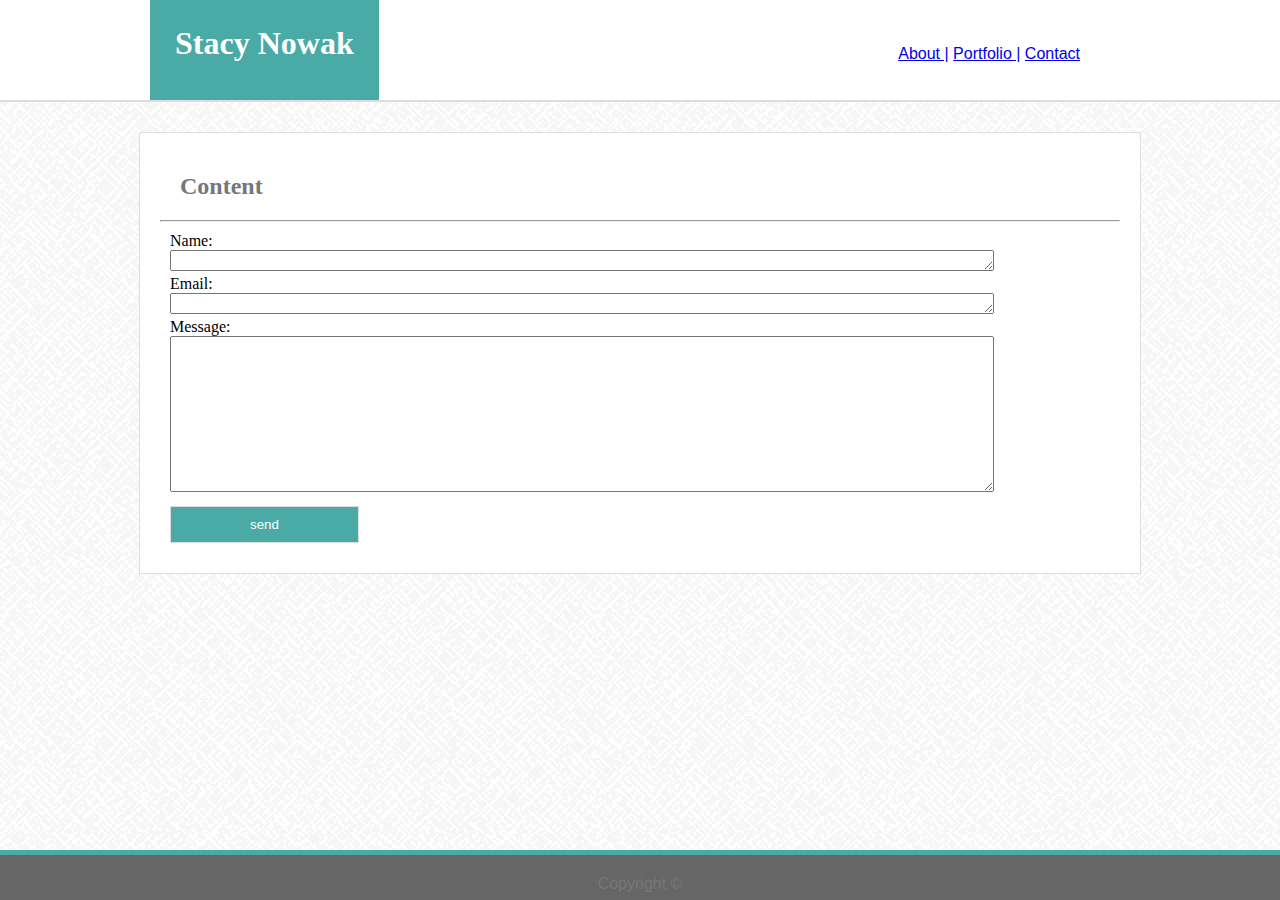
==== contact.html @ d701595d "added HTML content to files and style on CSS page" ====
<!DOCTYPE html>
<html lang="en-us">

<head>

    <meta charset="UTF-8">
    <title>Contact</title>
    <link rel="stylesheet" type="text/css" href="assets/css/style.css">

</head>

<body>

    <div class="top">
        <header>
            <h1>Stacy Nowak</h1>
        </header>

        <nav>
            <ul>
                <li><a href="index.html">About |</a></li>
                <li><a href="portfolio.html">Portfolio |</a></li>
                <li><a href="contact.html">Contact</a></li>
            </ul>
        </nav>
    </div>
 
    <div class="content">
        <h2>Content</h2>
        <hr>
        <form>
            Name:<br>
            <textarea cols="100" rows="1"></textarea><br>
            Email:<br>
            <textarea cols="100" rows="1"></textarea><br>
            Message:<br>
            <textarea cols="100" rows="10"></textarea><br>
            <input id="button" type="sumbit" value="send">
        </form>
    </div>

    <footer>
        Copyright ©
    </footer>

</body>
---- assets/css/style.css ----
* {
    margin: 0px;
}

body {
    background-image: url(../images/greyzz_@2X.png);
    height: 100%;
}

.page-wrap {
    min-height: 100%;
    margin-bottom: -25px;
}

.page-wrap:after {
    content: "";
    display: block;
}

footer, .page-wrap:after {
    height: 25px;
}

/* This section for across the top of the page. */

.top {
    overflow: auto;
    background-color: #ffffff;
    border-bottom: solid 2px #dddddd;
    margin: 0px 0px 30px 0px;
    height: 100px;
    width: 100%;
}

header {
    float: left;
    background-color: #4aaaa5;
    text-align: center;
    height: 100px;
    padding: 0px 15px 0px 15px;
    margin-left: 150px;
}

h1 {
    color: #ffffff;
    font-family: Georgia, 'Times New Roman', Times, serif;
    padding: 25px 10px 25px 10px;
}

nav {
    float: right;
    margin: 45px 200px 45px 0px;
    color: #777777;
    font-family: Arial, 'Helvetica neue', Helvetica, sans-serif;
}

#links, li {
    list-style-type: none;
    display: inline;
}

/* Middle content of the page */


.content {
    clear:both;
    width: 960px;
    background-color: #ffffff;
    border: solid thin #dddddd;
    margin: 30px auto;
    padding: 20px;
    position: relative;
}

h2 {
    color: #777777;
    font-family: Georgia, 'Times New Roman', Times, serif;
    padding: 20px;
}

p {
    color: #777777;
    font-family: Arial, 'Helvetica neue', Helvetica, sans-serif;
    padding: 10px;
}

/* Content Elements only on index */

#stacypic {
    float: left;
    height: 200px;
    width: 150px;
    padding: 20px;
}

/* Content Elements only on portfolio */

.portpic {
    position: relative;
    height: 200px;
    width: 200px;
    margin: 20px;
    border: solid thin lightgrey;
}

.label {
    position: absolute;
    bottom: 50px;
    background-color: #4aaaa5;
    color: #ffffff;
    width: 100%;
    height: 30px;
    text-align: center;
    padding-top: 15px;
}

#pic1{

}

#pic2 {
    
}

#pic3 {
    
}

#pic4 {
    
}

#pic5 {
    
}

/* Content Elements only on contact */

form {
    padding: 10px;
}

#button {
    background-color: #4aaaa5;
    color: #ffffff;
    text-align: center;
    border: solid thin #dddddd;
    padding: 10px 5px 10px 5px;
    margin-top: 10px;
}

/* Footer across bottom of page */

footer {
    color: #777777;
    font-family: Arial, 'Helvetica neue', Helvetica, sans-serif;
    background-color: #666666;
    text-align: center;
    padding-bottom: 0;
    padding-top: 20px;
    border-top: solid 5px #4aaaa5;
    position: fixed;
    bottom: 0;
    left: 0;
    width: 100%;
}
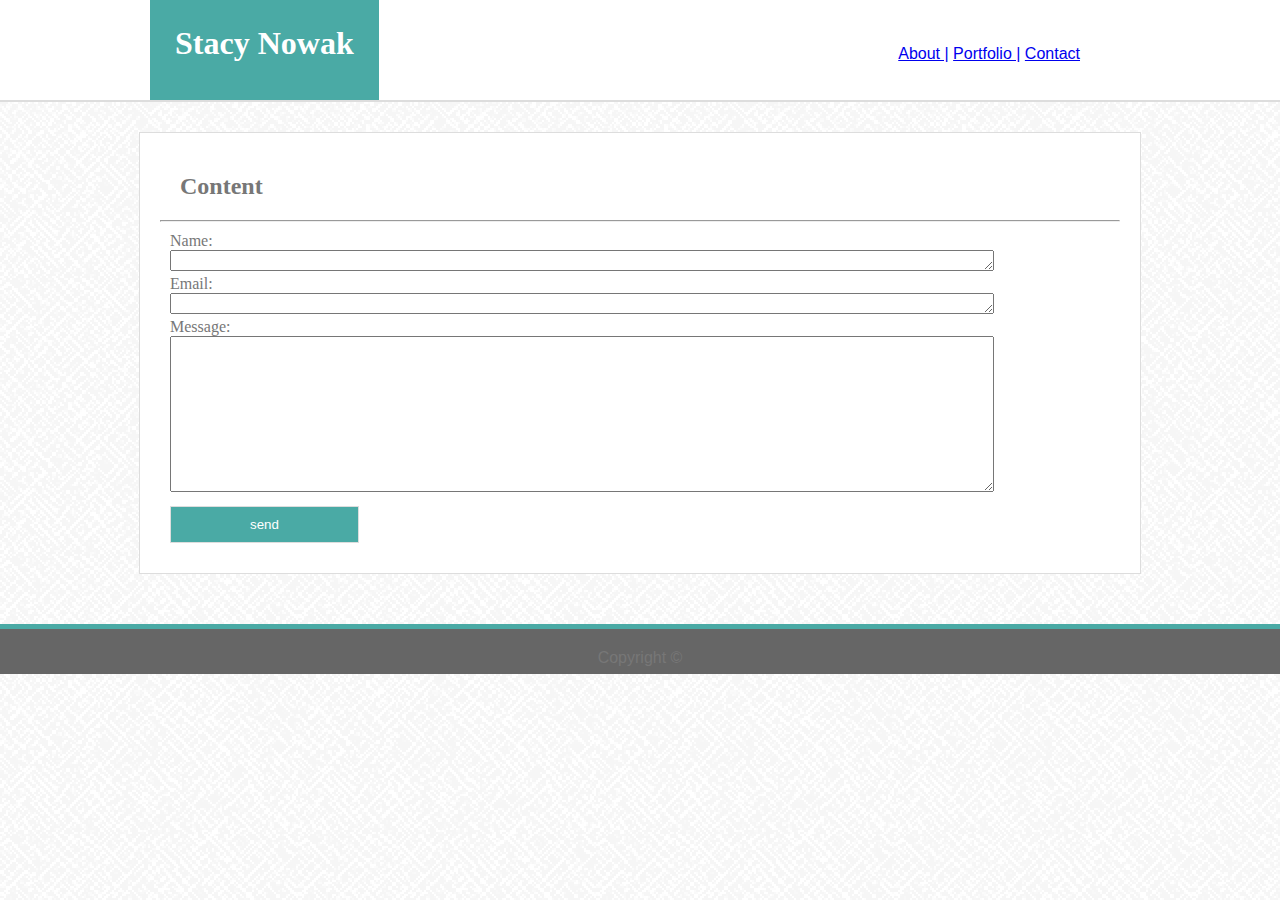
==== commit 67cda94f: "updated html and css files to a basic completion" ====
--- a/contact.html
+++ b/contact.html
@@ -10,7 +10,7 @@
 </head>
 
 <body>
-
+    <div class="page-wrap">
     <div class="top">
         <header>
             <h1>Stacy Nowak</h1>
@@ -38,6 +38,7 @@
             <input id="button" type="sumbit" value="send">
         </form>
     </div>
+    </div>
 
     <footer>
         Copyright ©
--- a/assets/css/style.css
+++ b/assets/css/style.css
@@ -17,7 +17,7 @@
     display: block;
 }
 
-footer, .page-wrap:after {
+.page-wrap:after {
     height: 25px;
 }
 
@@ -67,9 +67,9 @@
     width: 960px;
     background-color: #ffffff;
     border: solid thin #dddddd;
-    margin: 30px auto;
+    margin: 30px auto 50px auto;
     padding: 20px;
-    position: relative;
+    position: relative;    
 }
 
 h2 {
@@ -95,7 +95,12 @@
 
 /* Content Elements only on portfolio */
 
+#portcon {
+    height: 840px;
+}
+
 .portpic {
+    overflow: auto;
     position: relative;
     height: 200px;
     width: 200px;
@@ -115,29 +120,40 @@
 }
 
 #pic1{
-
+    position: absolute;
+    top: 100px;
+    left: 20px;
 }
 
 #pic2 {
-    
+    position: absolute;
+    top: 100px;
+    left: 260px;
 }
 
 #pic3 {
-    
+    position: absolute;
+    top: 350px;
+    left: 20px;
 }
 
 #pic4 {
-    
+    position: absolute;
+    top: 350px;
+    left: 260px;
 }
 
 #pic5 {
-    
+    position: absolute;
+    top: 600px;
+    left: 20px;
 }
 
 /* Content Elements only on contact */
 
 form {
     padding: 10px;
+    color: #777777;
 }
 
 #button {
@@ -159,9 +175,7 @@
     padding-bottom: 0;
     padding-top: 20px;
     border-top: solid 5px #4aaaa5;
-    position: fixed;
-    bottom: 0;
-    left: 0;
+    height: 25px;
     width: 100%;
 }
 
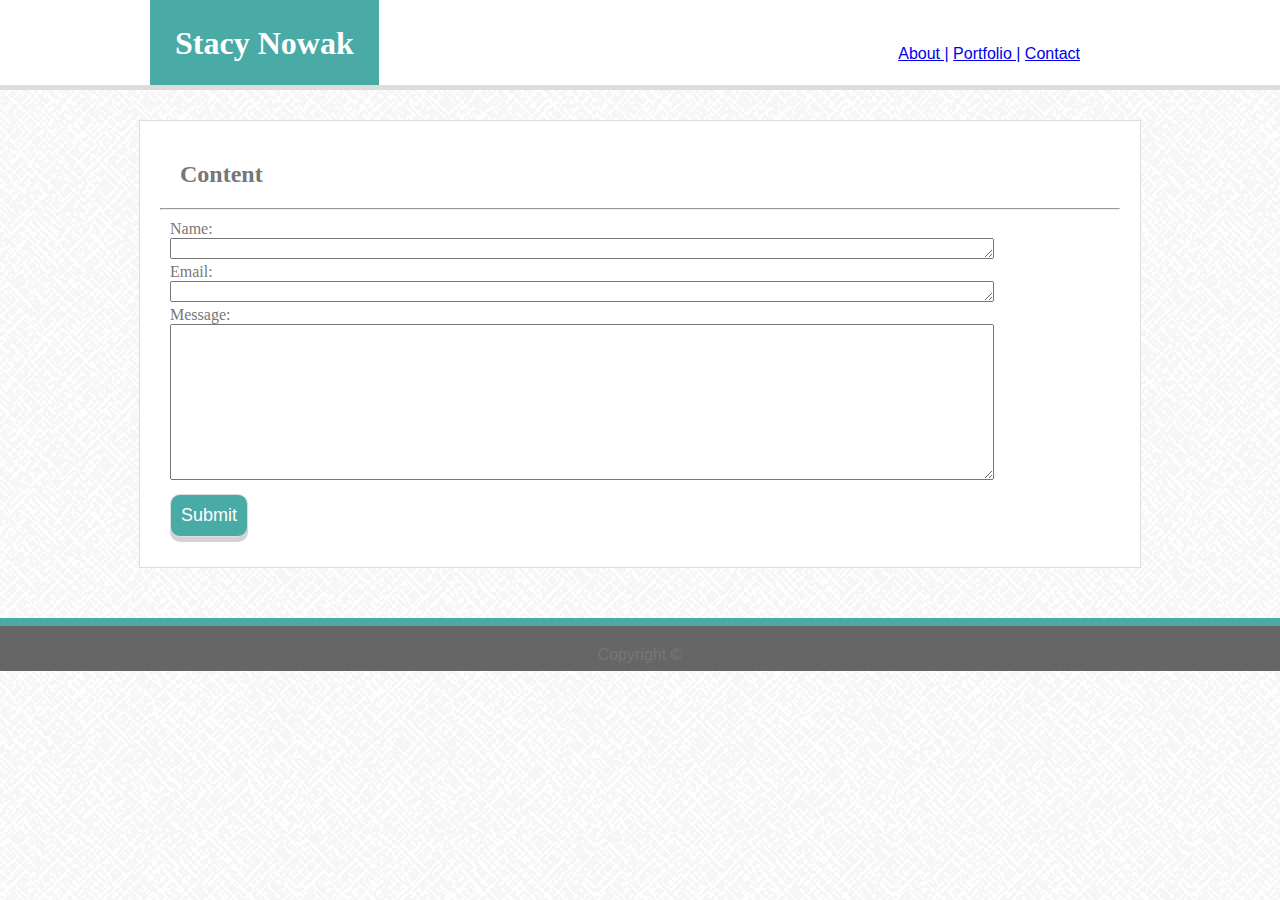
==== commit ea7a2869: "added button click effect" ====
--- a/contact.html
+++ b/contact.html
@@ -35,7 +35,7 @@
             <textarea cols="100" rows="1"></textarea><br>
             Message:<br>
             <textarea cols="100" rows="10"></textarea><br>
-            <input id="button" type="sumbit" value="send">
+            <input id="button" type="submit" value="Submit">
         </form>
     </div>
     </div>
--- a/assets/css/style.css
+++ b/assets/css/style.css
@@ -21,14 +21,15 @@
     height: 25px;
 }
 
+
 /* This section for across the top of the page. */
 
 .top {
     overflow: auto;
     background-color: #ffffff;
-    border-bottom: solid 2px #dddddd;
+    border-bottom: solid 5px #dddddd;
     margin: 0px 0px 30px 0px;
-    height: 100px;
+    height: 85px;
     width: 100%;
 }
 
@@ -59,8 +60,12 @@
     display: inline;
 }
 
+a:hover {
+    font-weight: bold;
+}
+
+
 /* Middle content of the page */
-
 
 .content {
     clear:both;
@@ -84,6 +89,7 @@
     padding: 10px;
 }
 
+
 /* Content Elements only on index */
 
 #stacypic {
@@ -93,6 +99,7 @@
     padding: 20px;
 }
 
+
 /* Content Elements only on portfolio */
 
 #portcon {
@@ -100,17 +107,21 @@
 }
 
 .portpic {
-    overflow: auto;
     position: relative;
     height: 200px;
     width: 200px;
     margin: 20px;
     border: solid thin lightgrey;
+    opacity: 1;
+}
+
+.portpic:hover {
+    opacity: 0.5;
 }
 
 .label {
     position: absolute;
-    bottom: 50px;
+    bottom: 15px;
     background-color: #4aaaa5;
     color: #ffffff;
     width: 100%;
@@ -149,6 +160,7 @@
     left: 20px;
 }
 
+
 /* Content Elements only on contact */
 
 form {
@@ -161,9 +173,19 @@
     color: #ffffff;
     text-align: center;
     border: solid thin #dddddd;
-    padding: 10px 5px 10px 5px;
+    padding: 10px;
     margin-top: 10px;
-}
+    font-size: large;
+    border-radius: 10px;
+    box-shadow: 0px 5px lightgrey;
+    position: relative;
+}
+
+#button:active {
+    box-shadow: 0px 1px darkgrey;
+    top: 4px;
+}
+
 
 /* Footer across bottom of page */
 
@@ -174,7 +196,7 @@
     text-align: center;
     padding-bottom: 0;
     padding-top: 20px;
-    border-top: solid 5px #4aaaa5;
+    border-top: solid 8px #4aaaa5;
     height: 25px;
     width: 100%;
 }
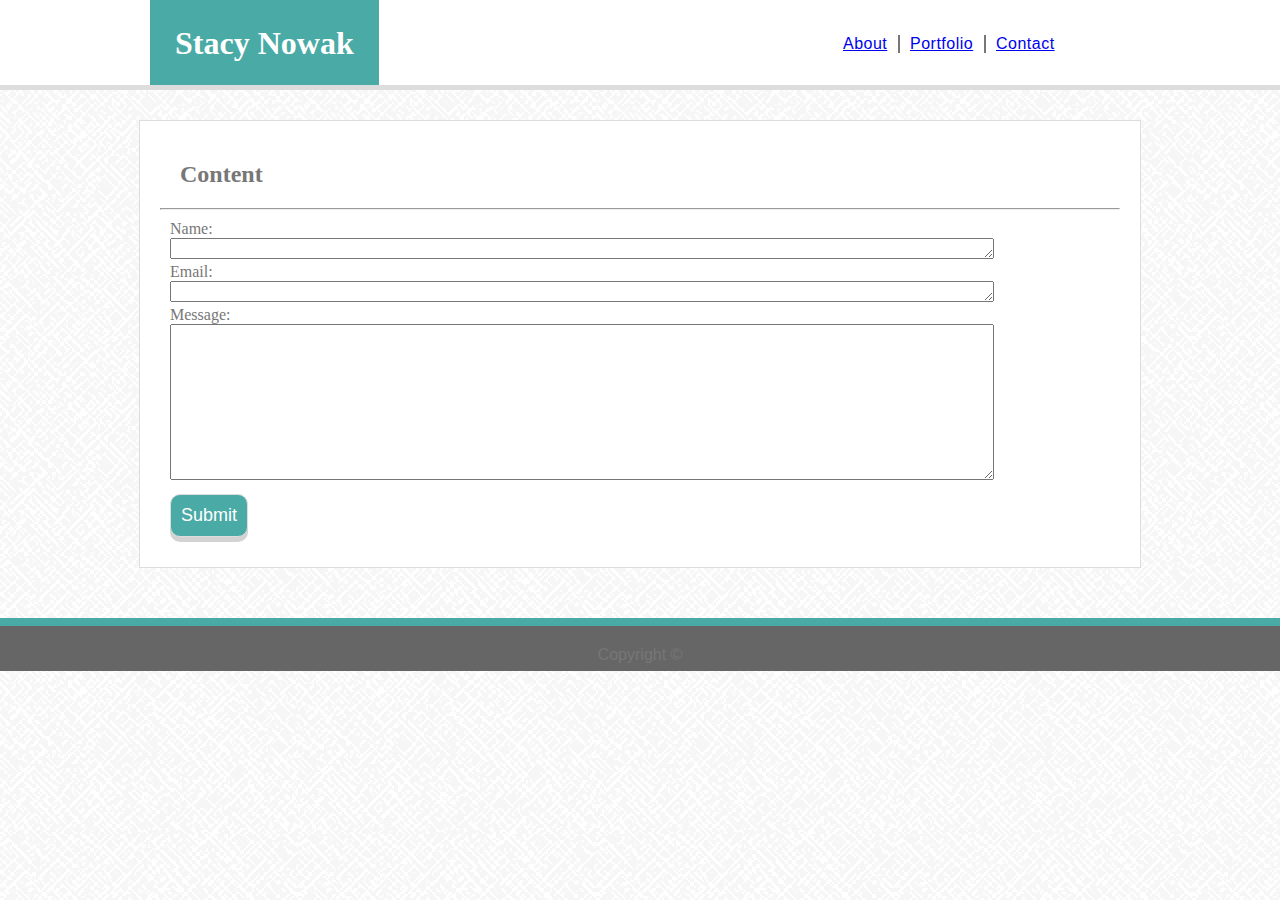
==== commit 7f840b8f: "put links in divs with fixed width to avoid shifting" ====
--- a/contact.html
+++ b/contact.html
@@ -16,11 +16,17 @@
             <h1>Stacy Nowak</h1>
         </header>
 
-        <nav>
+        <nav id="links">
             <ul>
-                <li><a href="index.html">About |</a></li>
-                <li><a href="portfolio.html">Portfolio |</a></li>
-                <li><a href="contact.html">Contact</a></li>
+                <div id="index">   
+                    <li><a href="index.html">About</a></li>
+                </div> 
+                <div id="portfolio">
+                    <li><a href="portfolio.html">Portfolio</a></li>
+                </div>
+                <div id="contact">
+                    <li><a href="contact.html">Contact</a></li>
+                </div>
             </ul>
         </nav>
     </div>
--- a/assets/css/style.css
+++ b/assets/css/style.css
@@ -37,7 +37,7 @@
     float: left;
     background-color: #4aaaa5;
     text-align: center;
-    height: 100px;
+    height: 100%;
     padding: 0px 15px 0px 15px;
     margin-left: 150px;
 }
@@ -48,20 +48,45 @@
     padding: 25px 10px 25px 10px;
 }
 
-nav {
+#links {
     float: right;
-    margin: 45px 200px 45px 0px;
-    color: #777777;
-    font-family: Arial, 'Helvetica neue', Helvetica, sans-serif;
-}
-
-#links, li {
+    color: #777777;
+    font-family: Arial, 'Helvetica neue', Helvetica, sans-serif;
+    letter-spacing: 0.5px;
+    margin-right: 200px;
+    height: 100%;
+    padding: 0px 15px 0px 15px;
+}
+
+#index {
+    float: left;
+    padding: 0px 10px 0px 10px;
+    border-right: solid 2px #777777;
+    margin: 35px 0px 35px 0px;
     list-style-type: none;
-    display: inline;
+    width: 45px;
+}
+
+#portfolio {
+    float: left;
+    padding: 0px 10px 0px 10px;
+    border-right: solid 2px #777777;
+    margin: 35px 0px 35px 0px;
+    list-style-type: none;
+    width: 64px;
+}
+
+#contact {
+    float: left;
+    padding: 0px 10px 0px 10px;
+    margin: 35px 0px 35px 0px;
+    list-style-type: none;
+    width: 59px;
 }
 
 a:hover {
     font-weight: bold;
+    letter-spacing: 0px;
 }
 
 
@@ -94,7 +119,7 @@
 
 #stacypic {
     float: left;
-    height: 200px;
+    height: 190px;
     width: 150px;
     padding: 20px;
 }
@@ -128,6 +153,7 @@
     height: 30px;
     text-align: center;
     padding-top: 15px;
+    font-family: Arial, 'Helvetica neue', Helvetica, sans-serif;
 }
 
 #pic1{
@@ -179,6 +205,7 @@
     border-radius: 10px;
     box-shadow: 0px 5px lightgrey;
     position: relative;
+    font-family: Arial, 'Helvetica neue', Helvetica, sans-serif;
 }
 
 #button:active {
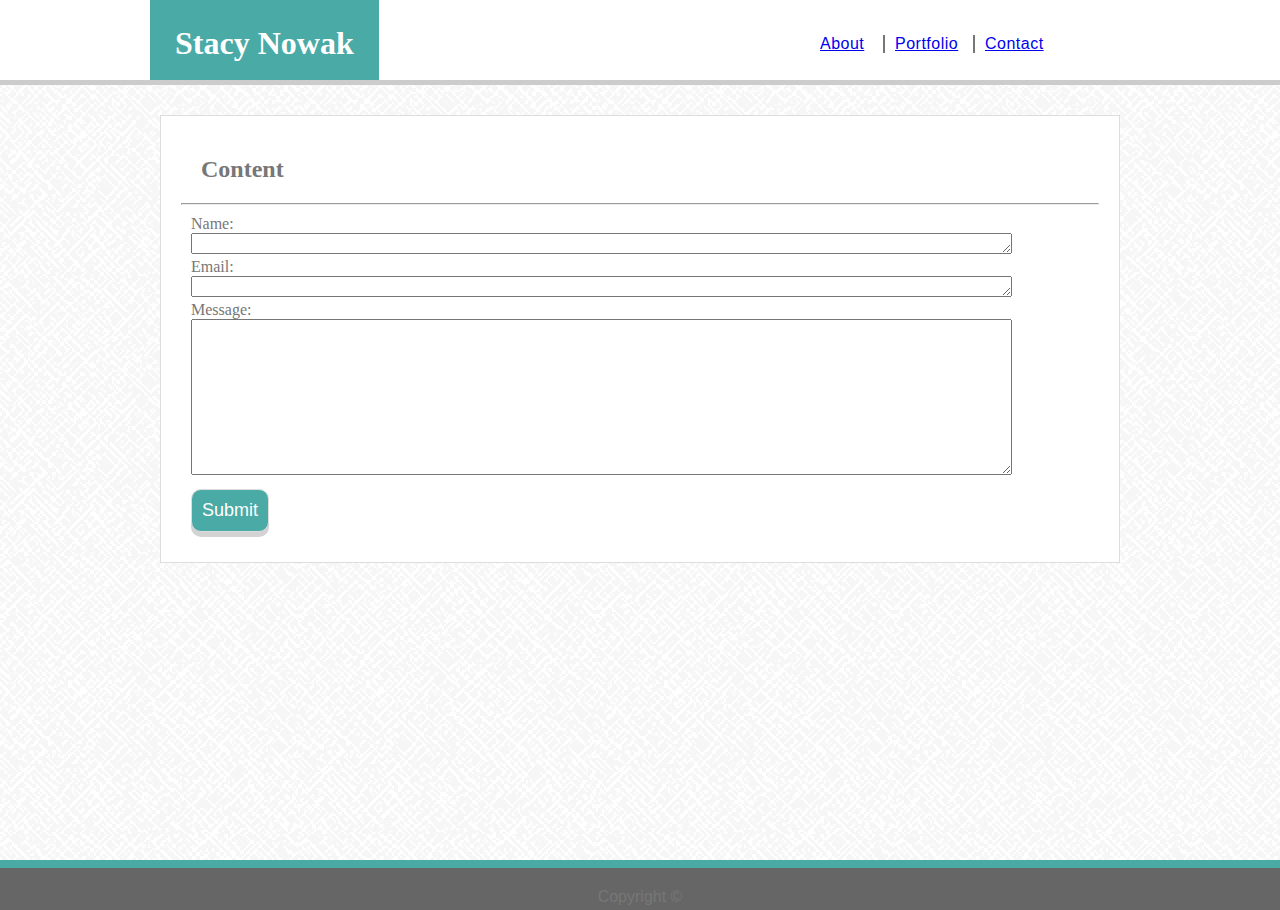
==== commit fb1232f2: "formatting changes" ====
--- a/contact.html
+++ b/contact.html
@@ -11,39 +11,33 @@
 
 <body>
     <div class="page-wrap">
-    <div class="top">
-        <header>
-            <h1>Stacy Nowak</h1>
-        </header>
+        <div class="top">
+            <header>
+                <h1>Stacy Nowak</h1>
+            </header>
 
-        <nav id="links">
-            <ul>
-                <div id="index">   
-                    <li><a href="index.html">About</a></li>
-                </div> 
-                <div id="portfolio">
-                    <li><a href="portfolio.html">Portfolio</a></li>
-                </div>
-                <div id="contact">
-                    <li><a href="contact.html">Contact</a></li>
-                </div>
-            </ul>
-        </nav>
-    </div>
+            <nav id="links">
+                <ul>
+                    <li id="index"><a href="index.html">About</a></li>
+                    <li id="portfolio"><a href="portfolio.html">Portfolio</a></li>
+                    <li id="contact"><a href="contact.html">Contact</a></li>
+                </ul>
+            </nav>
+        </div>
  
-    <div class="content">
-        <h2>Content</h2>
-        <hr>
-        <form>
-            Name:<br>
-            <textarea cols="100" rows="1"></textarea><br>
-            Email:<br>
-            <textarea cols="100" rows="1"></textarea><br>
-            Message:<br>
-            <textarea cols="100" rows="10"></textarea><br>
-            <input id="button" type="submit" value="Submit">
-        </form>
-    </div>
+        <div class="content">
+            <h2>Content</h2>
+            <hr>
+            <form>
+                Name:<br>
+                <textarea cols="100" rows="1"></textarea><br>
+                Email:<br>
+                <textarea cols="100" rows="1"></textarea><br>
+                Message:<br>
+                <textarea cols="100" rows="10"></textarea><br>
+                <input id="button" type="submit" value="Submit">
+            </form>
+        </div>
     </div>
 
     <footer>
--- a/assets/css/style.css
+++ b/assets/css/style.css
@@ -1,15 +1,16 @@
 * {
     margin: 0px;
-}
-
-body {
+    box-sizing: border-box;
+}
+
+html, body {
     background-image: url(../images/greyzz_@2X.png);
     height: 100%;
 }
 
 .page-wrap {
     min-height: 100%;
-    margin-bottom: -25px;
+    margin-bottom: -50px;
 }
 
 .page-wrap:after {
@@ -18,16 +19,16 @@
 }
 
 .page-wrap:after {
-    height: 25px;
+    height: 50px;
 }
 
 
 /* This section for across the top of the page. */
 
 .top {
-    overflow: auto;
+    position: relative;
     background-color: #ffffff;
-    border-bottom: solid 5px #dddddd;
+    border-bottom: solid 5px #cccccc;
     margin: 0px 0px 30px 0px;
     height: 85px;
     width: 100%;
@@ -64,7 +65,7 @@
     border-right: solid 2px #777777;
     margin: 35px 0px 35px 0px;
     list-style-type: none;
-    width: 45px;
+    width: 75px;
 }
 
 #portfolio {
@@ -73,7 +74,7 @@
     border-right: solid 2px #777777;
     margin: 35px 0px 35px 0px;
     list-style-type: none;
-    width: 64px;
+    width: 90px;
 }
 
 #contact {
@@ -81,7 +82,7 @@
     padding: 0px 10px 0px 10px;
     margin: 35px 0px 35px 0px;
     list-style-type: none;
-    width: 59px;
+    width: 90px
 }
 
 a:hover {
@@ -97,7 +98,7 @@
     width: 960px;
     background-color: #ffffff;
     border: solid thin #dddddd;
-    margin: 30px auto 50px auto;
+    margin: 30px auto 30px auto;
     padding: 20px;
     position: relative;    
 }
@@ -121,7 +122,7 @@
     float: left;
     height: 190px;
     width: 150px;
-    padding: 20px;
+    margin: 20px;
 }
 
 
@@ -136,7 +137,7 @@
     height: 200px;
     width: 200px;
     margin: 20px;
-    border: solid thin lightgrey;
+    border: solid thin #777777;
     opacity: 1;
 }
 
@@ -152,7 +153,8 @@
     width: 100%;
     height: 30px;
     text-align: center;
-    padding-top: 15px;
+    padding-top: 8px;
+    padding-bottom: 8px;
     font-family: Arial, 'Helvetica neue', Helvetica, sans-serif;
 }
 
@@ -223,8 +225,9 @@
     text-align: center;
     padding-bottom: 0;
     padding-top: 20px;
+    margin-top: 10px;
     border-top: solid 8px #4aaaa5;
-    height: 25px;
+    height: 50px;
     width: 100%;
 }
 
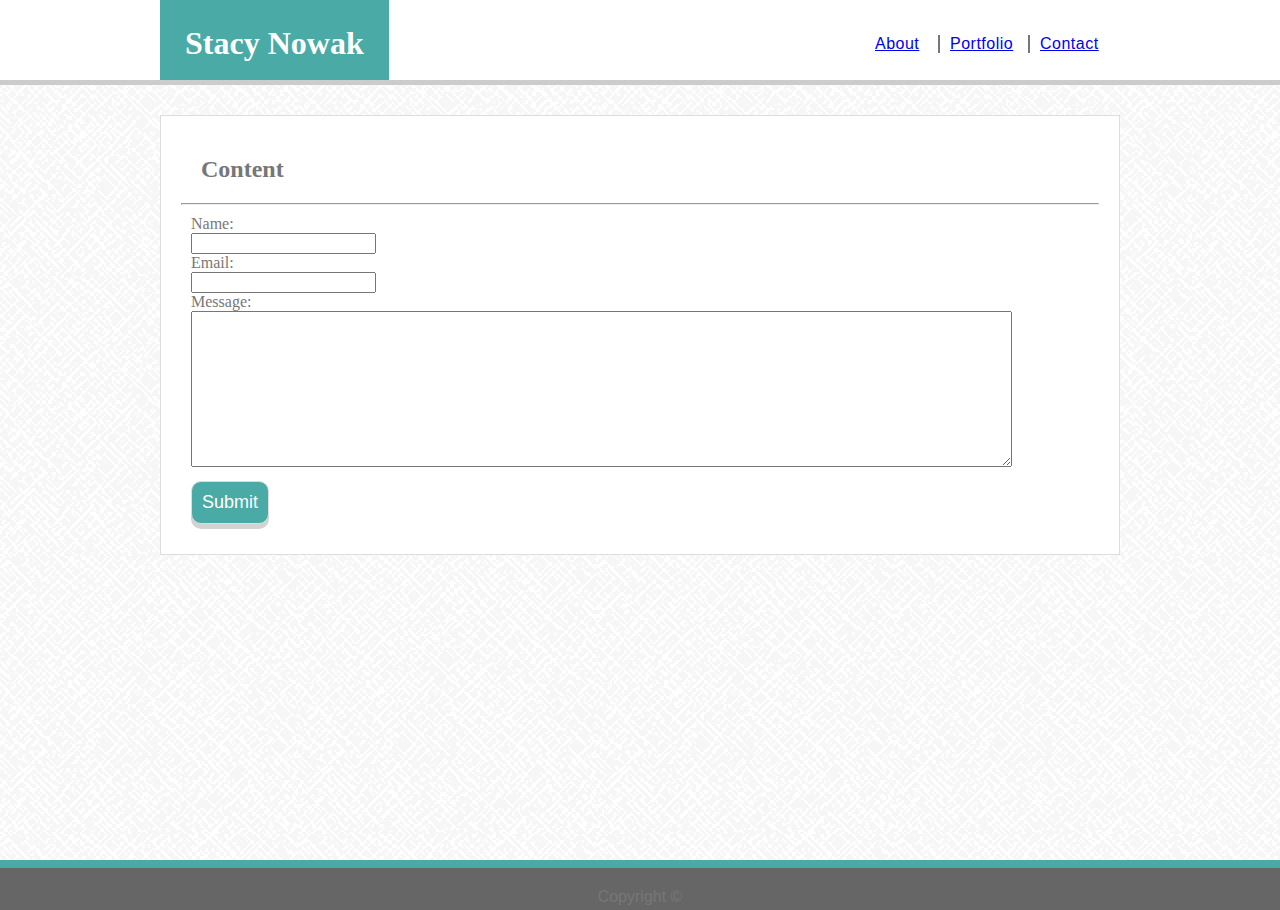
==== commit 98a25ee2: "fixed heading to line up with content and tweaked input fields on contact page" ====
--- a/contact.html
+++ b/contact.html
@@ -11,18 +11,20 @@
 
 <body>
     <div class="page-wrap">
-        <div class="top">
-            <header>
-                <h1>Stacy Nowak</h1>
-            </header>
+        <div class="upborder">
+            <div class="top">
+                <header>
+                    <h1>Stacy Nowak</h1>
+                </header>
 
-            <nav id="links">
-                <ul>
-                    <li id="index"><a href="index.html">About</a></li>
-                    <li id="portfolio"><a href="portfolio.html">Portfolio</a></li>
-                    <li id="contact"><a href="contact.html">Contact</a></li>
-                </ul>
-            </nav>
+                <nav id="links">
+                    <ul>
+                        <li id="index"><a href="index.html">About</a></li>
+                        <li id="portfolio"><a href="portfolio.html">Portfolio</a></li>
+                        <li id="contact"><a href="contact.html">Contact</a></li>
+                    </ul>
+                </nav>
+            </div>
         </div>
  
         <div class="content">
@@ -30,9 +32,9 @@
             <hr>
             <form>
                 Name:<br>
-                <textarea cols="100" rows="1"></textarea><br>
+                <input type="text" name="name"><br>
                 Email:<br>
-                <textarea cols="100" rows="1"></textarea><br>
+                <input type="email" name="emailaddress"><br>
                 Message:<br>
                 <textarea cols="100" rows="10"></textarea><br>
                 <input id="button" type="submit" value="Submit">
--- a/assets/css/style.css
+++ b/assets/css/style.css
@@ -25,8 +25,7 @@
 
 /* This section for across the top of the page. */
 
-.top {
-    position: relative;
+.upborder {
     background-color: #ffffff;
     border-bottom: solid 5px #cccccc;
     margin: 0px 0px 30px 0px;
@@ -34,13 +33,18 @@
     width: 100%;
 }
 
+.top {
+    overflow: auto;
+    width: 960px;
+    margin: 0 auto;
+}
+
 header {
     float: left;
     background-color: #4aaaa5;
     text-align: center;
-    height: 100%;
+    height: 80px;
     padding: 0px 15px 0px 15px;
-    margin-left: 150px;
 }
 
 h1 {
@@ -54,9 +58,7 @@
     color: #777777;
     font-family: Arial, 'Helvetica neue', Helvetica, sans-serif;
     letter-spacing: 0.5px;
-    margin-right: 200px;
     height: 100%;
-    padding: 0px 15px 0px 15px;
 }
 
 #index {
@@ -79,7 +81,7 @@
 
 #contact {
     float: left;
-    padding: 0px 10px 0px 10px;
+    padding: 0px 0px 0px 10px;
     margin: 35px 0px 35px 0px;
     list-style-type: none;
     width: 90px
